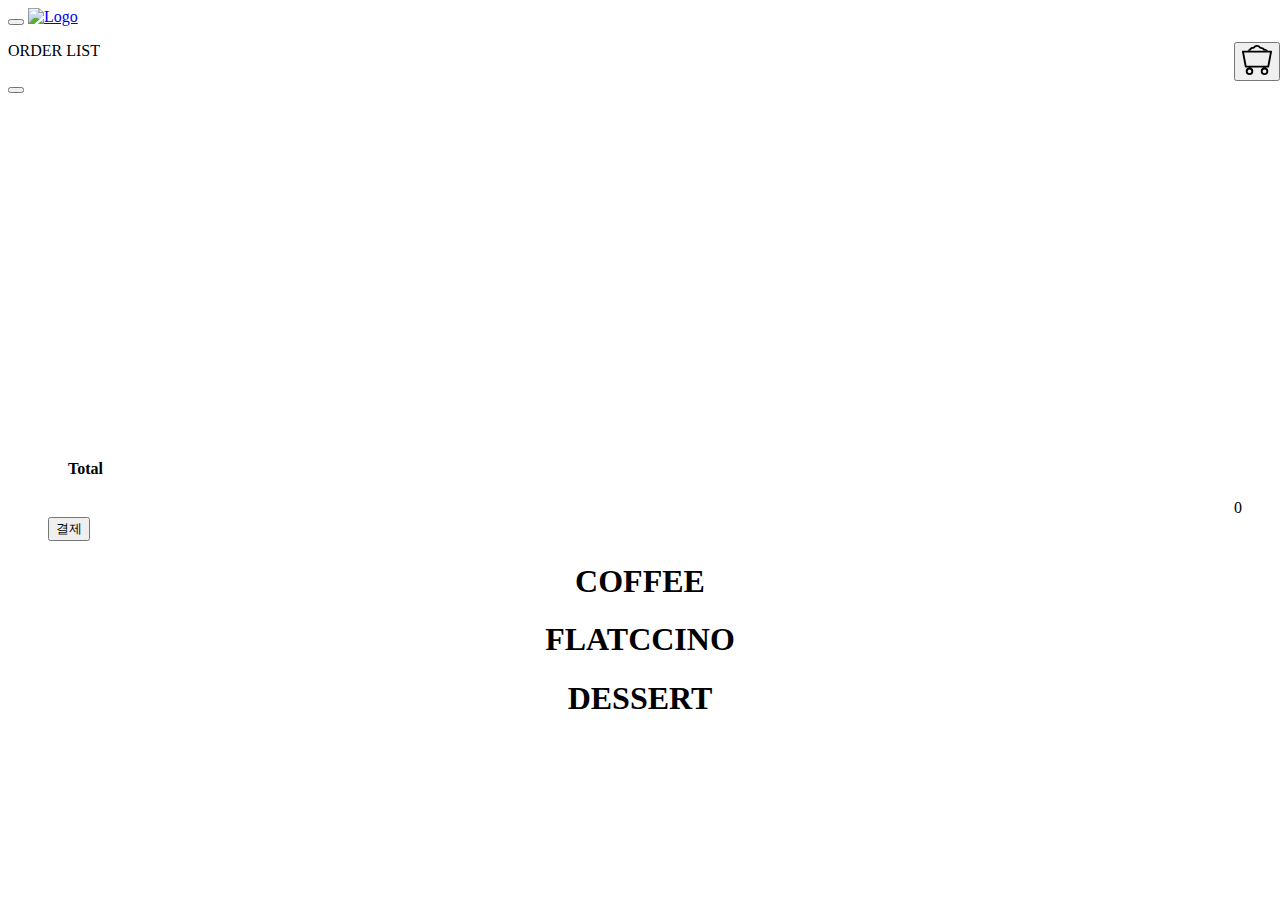
==== kiosk/src/main/resources/templates/kiosk.html @ e950fdb3 "2024.08.27. 키오스크 화면 메뉴 카테고리 동적 생성" ====
<!doctype html>
<html lang="en" xmlns:th="http://www.thymeleaf.org">
	<head>
		<meta charset="utf-8">
		<meta name="viewport" content="width=device-width, initial-scale=1">
		<title>EDIYA COFFEE</title>
		<link href="https://cdn.jsdelivr.net/npm/bootstrap@5.2.3/dist/css/bootstrap.min.css" rel="stylesheet" integrity="sha384-rbsA2VBKQhggwzxH7pPCaAqO46MgnOM80zW1RWuH61DGLwZJEdK2Kadq2F9CUG65" crossorigin="anonymous">
		<script src="https://cdn.jsdelivr.net/npm/bootstrap@5.2.3/dist/js/bootstrap.bundle.min.js" integrity="sha384-kenU1KFdBIe4zVF0s0G1M5b4hcpxyD9F7jL+jjXkk+Q2h455rYXK/7HAuoJl+0I4" crossorigin="anonymous"></script>
		<link rel="stylesheet" href="https://cdn.jsdelivr.net/npm/bootstrap-icons@1.10.2/font/bootstrap-icons.css">
		<link rel="stylesheet" href="https://cdnjs.cloudflare.com/ajax/libs/font-awesome/5.8.2/css/all.min.css"/>
		<link rel="preconnect" href="https://fonts.googleapis.com">
		<link rel="preconnect" href="https://fonts.gstatic.com" crossorigin>
		<link href="https://fonts.googleapis.com/css2?family=Rubik&display=swap" rel="stylesheet">
		<link href="/css/index.css" rel="stylesheet" th:href="@{/css/index.css}">
	</head>
	<body>
	<div class="header">
		<nav class="navbar bg-light navbar-expand-lg fixed-top">
			<div class="container-fluid">
				<button class="navbar-toggler" type="button" data-bs-toggle="collapse" data-bs-target="#navbarNav" aria-controls="navbarNav" aria-expanded="false" aria-label="Toggle navigation">
					<span class="navbar-toggler-icon"></span>
				</button>
				<a class="navbar-brand" href="/" style="height: 30px; width: 70%;">
					<img src="/img/top_logo.gif" alt="Logo" width="200" height="auto" class="d-inline-block align-text-top" th:src="@{/img/top_logo.gif}">
				</a>
	
				<div class="collapse navbar-collapse" id="navbarNav">
					<ul class="navbar-nav">
<!-- 						<li class="nav-item"> -->
<!-- 							<h4><a class="nav-link" aria-current="page" href="#coffee">COFFEE</a></h4> -->
<!-- 						</li> -->
<!-- 						<li class="nav-item"> -->
<!-- 							<h4><a class="nav-link" href="#flatccino">FLATCCINO</a></h4> -->
<!-- 						</li> -->
<!-- 						<li class="nav-item"> -->
<!-- 							<h4><a class="nav-link" href="#dessert">DESSERT</a></h4> -->
<!-- 						</li> -->
					</ul>
				</div>
			</div>
		</nav>
	</div>
	
	<div class="d-flex flex-column flex-shrink-0 bg-light menuBtnDiv" style="position: fixed; right: 0px;z-index: 99;">
		<button type="button" class="btn btn-primary menuBtn" data-bs-toggle="offcanvas" data-bs-target="#offcanvasRight" aria-controls="offcanvasRight">
			<svg xmlns="http://www.w3.org/2000/svg" width="30" height="30" fill="currentColor" class="bi bi-minecart-loaded" viewBox="0 0 16 16">
				<path d="M4 15a1 1 0 1 1 0-2 1 1 0 0 1 0 2zm0 1a2 2 0 1 0 0-4 2 2 0 0 0 0 4zm8-1a1 1 0 1 1 0-2 1 1 0 0 1 0 2zm0 1a2 2 0 1 0 0-4 2 2 0 0 0 0 4zM.115 3.18A.5.5 0 0 1 .5 3h15a.5.5 0 0 1 .491.592l-1.5 8A.5.5 0 0 1 14 12H2a.5.5 0 0 1-.491-.408l-1.5-8a.5.5 0 0 1 .106-.411zm.987.82 1.313 7h11.17l1.313-7H1.102z"/>
				<path fill-rule="evenodd" d="M6 1a2.498 2.498 0 0 1 4 0c.818 0 1.545.394 2 1 .67 0 1.552.57 2 1h-2c-.314 0-.611-.15-.8-.4-.274-.365-.71-.6-1.2-.6-.314 0-.611-.15-.8-.4a1.497 1.497 0 0 0-2.4 0c-.189.25-.486.4-.8.4-.507 0-.955.251-1.228.638-.09.13-.194.25-.308.362H3c.13-.147.401-.432.562-.545a1.63 1.63 0 0 0 .393-.393A2.498 2.498 0 0 1 6 1z"/>
			</svg>
		</button>
	</div>
	
	<div class="offcanvas offcanvas-end orderList" data-bs-backdrop="static" tabindex="-1" id="offcanvasRight" aria-labelledby="offcanvasRightLabel">
		<div class="offcanvas-header">
			<p class="h3 offcanvas-title" id="offcanvasRightLabel">ORDER LIST</p>
			<button type="button" class="btn-close" data-bs-dismiss="offcanvas" aria-label="Close"></button>
		</div>
	
		<div class="offcanvas-body pt-0">
			<div class="card" style="width:100%; height:350px; overflow-y: auto;">
				<ul class="list-group list-group-flush cartUl"></ul>
			</div>
			<div class="card mt-2">
				<ul class="list-group list-group-flush">
					<div class="card-title">
						<h4 style="margin-left:20px;margin-top: 15px;">Total</h4>
						<div style="text-align: end;margin-right: 30px;">
							<span class="total_price">0</span>
						</div>
					</div>
					<div class="card-body">
						<div class="row">
							<button class="btn btn-primary finishBtn" type="button">결제</button>
						</div>
					</div>
				</ul>
			</div>
		</div>
	</div>
	
	<div class="content">
		<div class="row justify-content-center">
			<div id="">
				<div class="card card-body mb-5" id="coffee">
					<div>
						<h1 class="display-6" style="text-align:center;">COFFEE</h1>
					</div>
					<div class="row justify-content-center" id="cofee_body"></div>
				</div>
				<div class="card card-body mb-5" id="flatccino">
					<div>
						<h1 class="display-6" style="text-align:center;">FLATCCINO</h1>
					</div>
					<div class="row justify-content-center" id="flatccino_body"></div>
				</div>
				<div class="card card-body mb-5" id="dessert">
					<div>
						<h1 class="display-6" style="text-align:center;">DESSERT</h1>
					</div>
					<div class="row justify-content-center" id="dessert_body"></div>
				</div>
			</div>
		</div>
	</div>
	<script src="/vendor/jquery/jquery.min.js"></script>
	<script src="/js/menu.js" th:src="@{/js/menu.js}"></script>
	<script src="/js/index.js" th:src="@{/js/kiosk.js}"></script>
	</body>
</html>
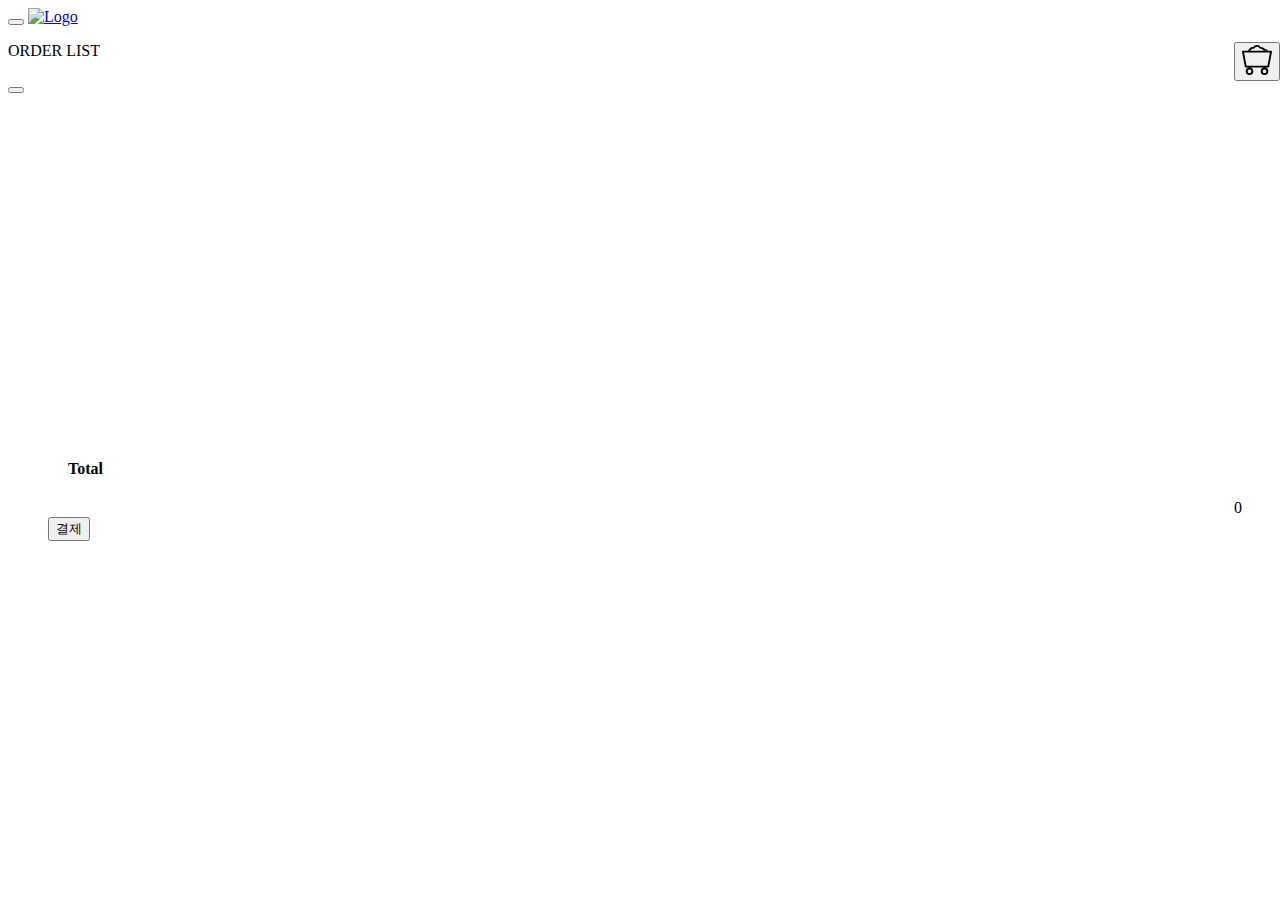
==== commit d9f1c5fd: "2024.08.29. 키오스크 - 메뉴 동적 생성" ====
--- a/kiosk/src/main/resources/templates/kiosk.html
+++ b/kiosk/src/main/resources/templates/kiosk.html
@@ -25,17 +25,7 @@
 				</a>
 	
 				<div class="collapse navbar-collapse" id="navbarNav">
-					<ul class="navbar-nav">
-<!-- 						<li class="nav-item"> -->
-<!-- 							<h4><a class="nav-link" aria-current="page" href="#coffee">COFFEE</a></h4> -->
-<!-- 						</li> -->
-<!-- 						<li class="nav-item"> -->
-<!-- 							<h4><a class="nav-link" href="#flatccino">FLATCCINO</a></h4> -->
-<!-- 						</li> -->
-<!-- 						<li class="nav-item"> -->
-<!-- 							<h4><a class="nav-link" href="#dessert">DESSERT</a></h4> -->
-<!-- 						</li> -->
-					</ul>
+					<ul class="navbar-nav"></ul>
 				</div>
 			</div>
 		</nav>
@@ -80,30 +70,11 @@
 	
 	<div class="content">
 		<div class="row justify-content-center">
-			<div id="">
-				<div class="card card-body mb-5" id="coffee">
-					<div>
-						<h1 class="display-6" style="text-align:center;">COFFEE</h1>
-					</div>
-					<div class="row justify-content-center" id="cofee_body"></div>
-				</div>
-				<div class="card card-body mb-5" id="flatccino">
-					<div>
-						<h1 class="display-6" style="text-align:center;">FLATCCINO</h1>
-					</div>
-					<div class="row justify-content-center" id="flatccino_body"></div>
-				</div>
-				<div class="card card-body mb-5" id="dessert">
-					<div>
-						<h1 class="display-6" style="text-align:center;">DESSERT</h1>
-					</div>
-					<div class="row justify-content-center" id="dessert_body"></div>
-				</div>
-			</div>
+			<div id="contentDiv"></div>
 		</div>
 	</div>
+	
 	<script src="/vendor/jquery/jquery.min.js"></script>
-	<script src="/js/menu.js" th:src="@{/js/menu.js}"></script>
 	<script src="/js/index.js" th:src="@{/js/kiosk.js}"></script>
 	</body>
 </html>
